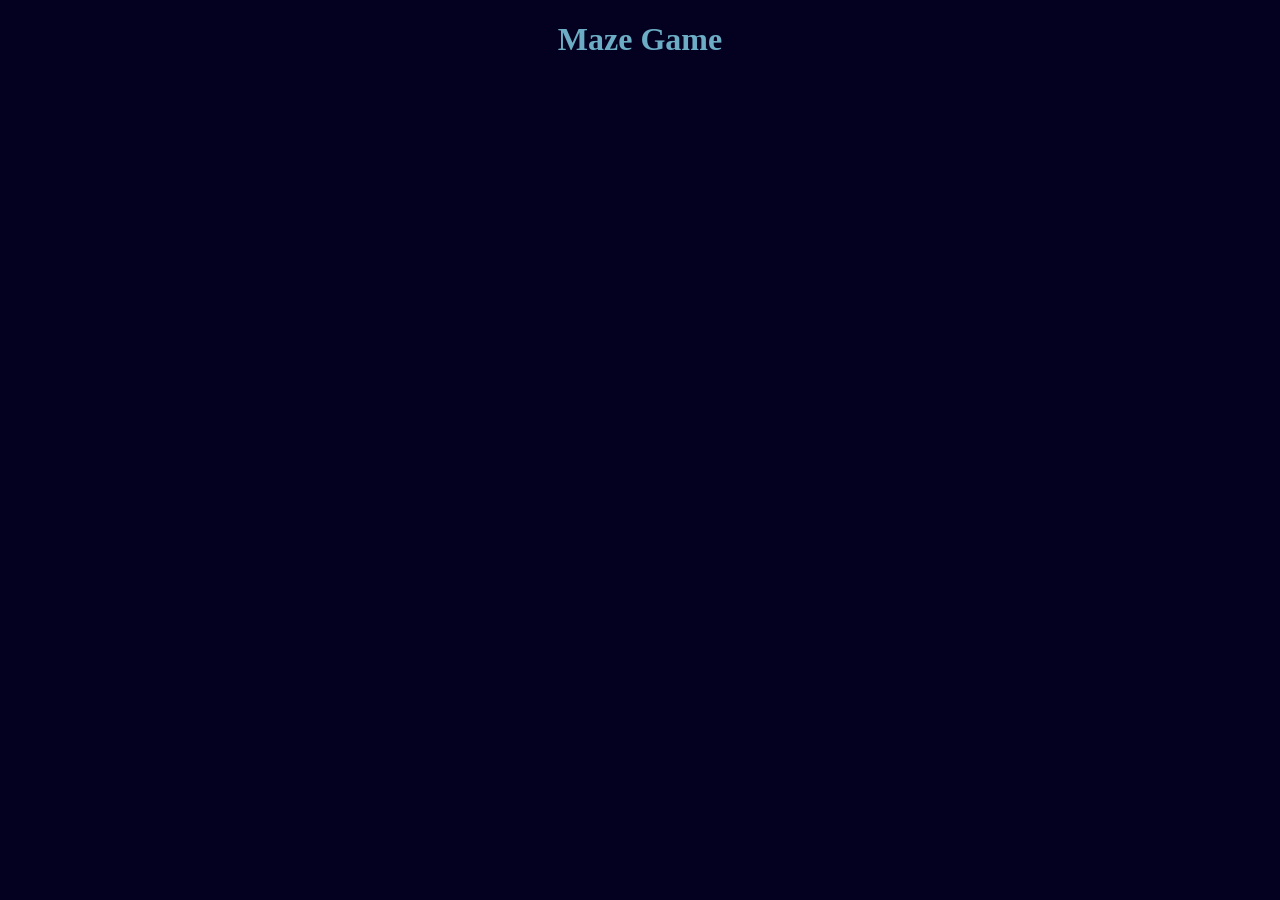
==== MAZE/maze.html @ 96a22e1a "started with 3rd game made the css and html ready with output too from css" ====
<!DOCTYPE html>
<html lang="en">
    <head>
        <meta charset="UTF-8">
        <meta name="viewport" content="width=device-width, initial-scale=1.0">
        <link rel="stylesheet" href="maze.css">
        <script src="maze.js"></script>
        <title>MAZE</title>
    </head>
    <body>
        <h1>Maze Game</h1>
        <canvas width="500" height="500" id="canvas"></canvas>
        <div class="win">
            <h1>Well Done!</h1>
        </div>
    </body>
</html>
---- MAZE/maze.css ----
body {
    background-color: #03011f;
    font-family: "Source sans Pro";
    color: #6cacc5;
    text-align: center;
}

canvas {
    margin: 50px auto;
}

.win {
    width: 100%;
    height : auto;
    visibility: hidden;
}

.win h1{
    margin:0 auto;
    position: absolute;
    left: 0;
    right: 0;
    top: 50%;
}
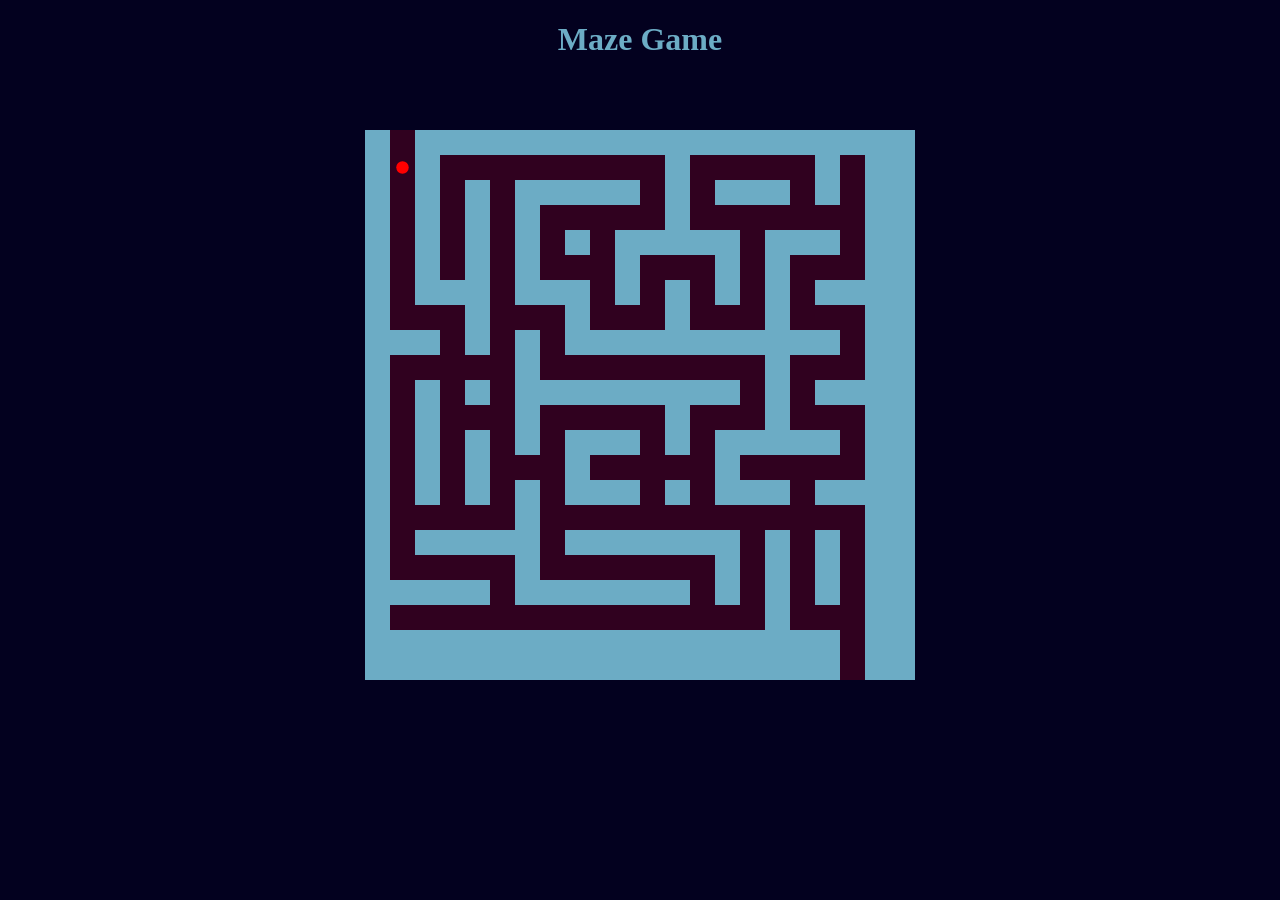
==== commit 0d400053: "ah finally after changing hell lot of things i did the maze work properly" ====
--- a/MAZE/maze.html
+++ b/MAZE/maze.html
@@ -4,7 +4,6 @@
         <meta charset="UTF-8">
         <meta name="viewport" content="width=device-width, initial-scale=1.0">
         <link rel="stylesheet" href="maze.css">
-        <script src="maze.js"></script>
         <title>MAZE</title>
     </head>
     <body>
@@ -14,4 +13,5 @@
             <h1>Well Done!</h1>
         </div>
     </body>
+    <script src="maze.js"></script>
 </html>
